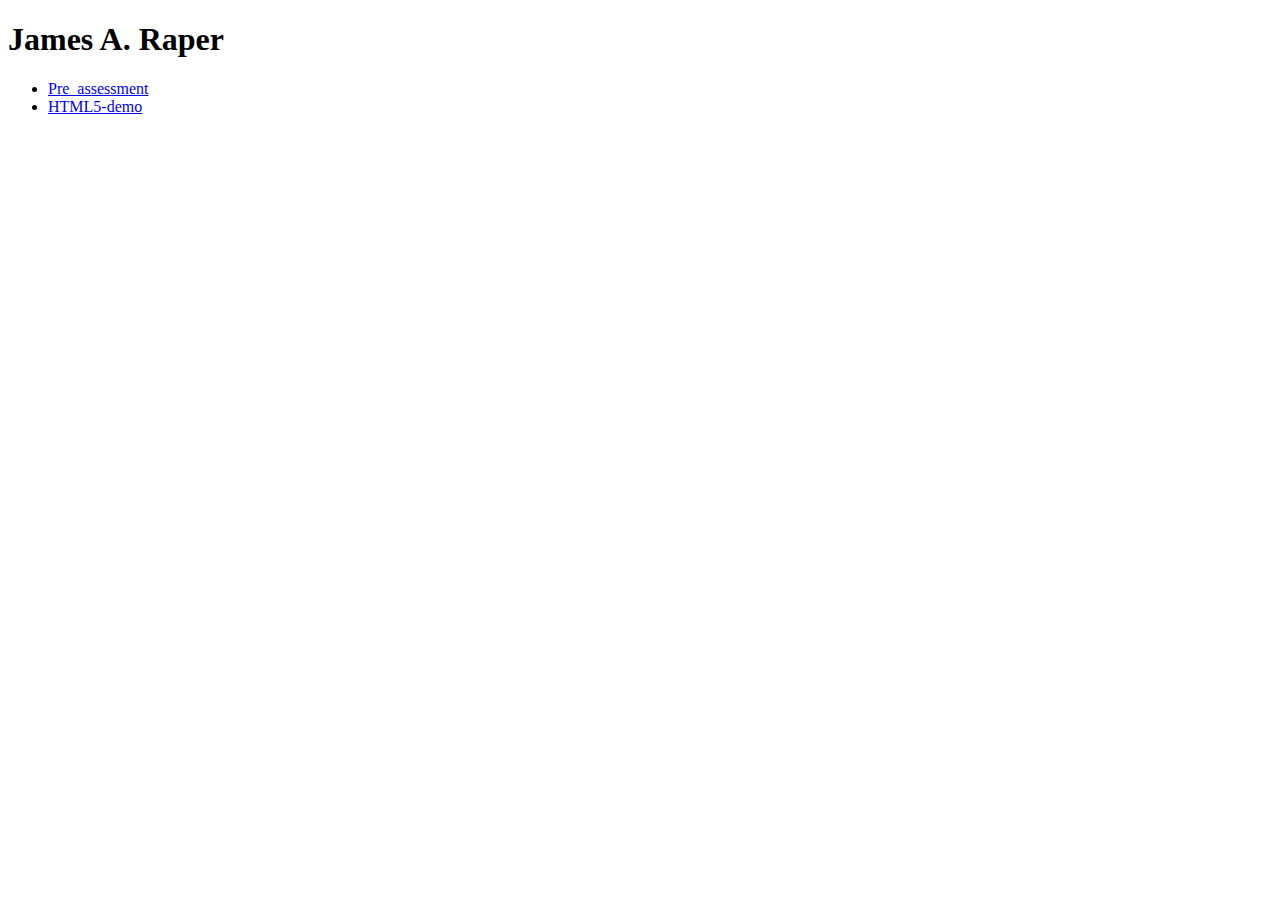
==== index.html @ 941cef69 "CommitThClass01262023" ====
<!DOCTYPE html>
<html lang="en">
<head>
    <meta charset="UTF-8">
    <meta http-equiv="X-UA-Compatible" content="IE=edge">
    <meta name="viewport" content="width=<device-width>, initial-scale=1.0">
    <title>James A. Raper</title>
</head>
<body>
    <h1>James A. Raper</h1>
    <nav>
        <ul>
            <li><a href="pre-assessment/index.html">Pre_assessment</a></li>
            <li><a href="html5-demo/index.html">HTML5-demo</a></li>
        </ul>
    </nav>
</body>
</html>
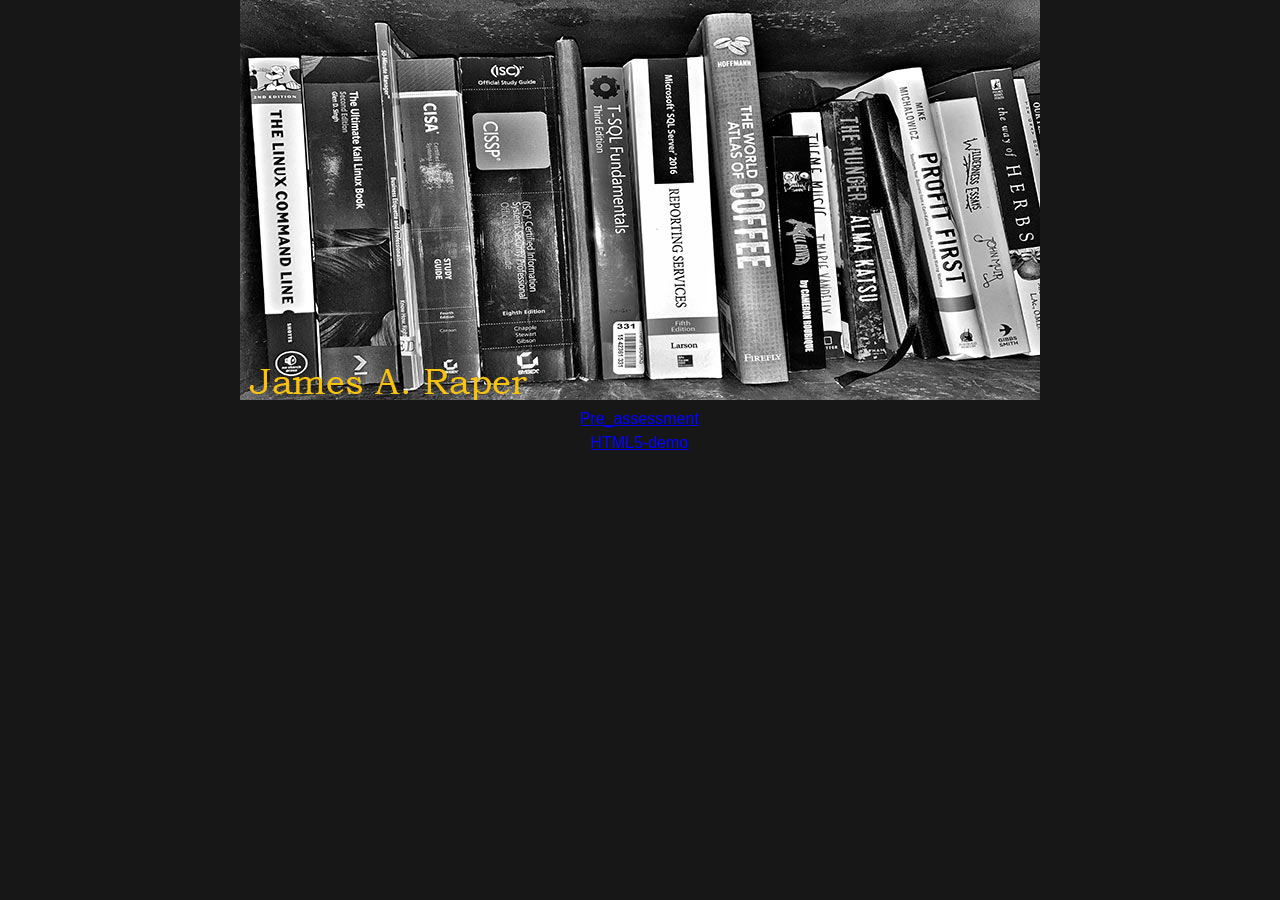
==== commit 7c04c60d: "Front Page" ====
--- a/index.html
+++ b/index.html
@@ -1,18 +1,27 @@
 <!DOCTYPE html>
 <html lang="en">
 <head>
+    <link rel ="stylesheet" href="assets/css/style.css"> 
     <meta charset="UTF-8">
     <meta http-equiv="X-UA-Compatible" content="IE=edge">
     <meta name="viewport" content="width=<device-width>, initial-scale=1.0">
     <title>James A. Raper</title>
 </head>
 <body>
-    <h1>James A. Raper</h1>
+<main>
+    
+        <img src="assets/img/book.jpg"
+        
+    
+
+    
     <nav>
         <ul>
             <li><a href="pre-assessment/index.html">Pre_assessment</a></li>
             <li><a href="html5-demo/index.html">HTML5-demo</a></li>
         </ul>
     </nav>
+
+</main>
 </body>
 </html>--- a/assets/css/style.css
+++ b/assets/css/style.css
@@ -0,0 +1,103 @@
+* {
+	margin: 0px;
+	padding: 0px;
+}
+body {
+	text-align: center;
+	font-family: "Trebuchet MS", Arial, Helvetica, sans-serif;
+	background-image: url("assets/img/bg-tile.jpg");
+	background-color: #171717;
+	font-size: 16px;
+	line-height: 1.5em;
+}
+#container {
+	max-width: 800px;
+	margin-right: auto;
+	margin-left: auto;
+	text-align: left;
+	background-color: #FFF;
+	margin-top: 20px;
+	border: 1px solid #CCC;
+}
+#header {
+}
+.header-image {
+	background-image: url(“assets/img/book.jpg”);
+	background-position: center;
+	background-repeat: no-repeat;
+	position: relative;
+	background-size: cover;
+	}
+#header h1 a {
+}
+#nav {
+	background-color: #000;
+}
+#link:hover {
+	color: cadetblue;
+}
+#nav ul {
+	list-style-type: none;
+	margin-left: 10px;
+}
+#nav ul li {
+	display: inline;
+	height: 35px;
+	line-height: 35px;
+}
+#nav ul li a {
+	display: inline-block;
+	padding-right: 10px;
+	padding-left: 10px;
+	font-size: 18px;
+}
+#nav ul li a:link, #nav ul li a:visited {
+	text-decoration: none;
+	border-bottom-width: 4px;
+	border-bottom-style: solid;
+	border-bottom-color: #000;
+	color: #FFF;
+}
+#nav ul li a:hover {
+	border-bottom-width: 3px;
+	border-bottom-style: solid;
+	border-bottom-color: #CCC;
+}
+#content {
+	margin: 20px;
+}
+#content p {
+	margin-top: 5px;
+	margin-bottom: 15px;
+}
+#alert {
+	background-color: rgb(223, 223, 222);
+	font-style: italic;
+	font-family: 'Gill Sans', 'Gill Sans MT', Calibri, 'Trebuchet MS', sans-serif;
+	color:darkred
+}
+#h2 {
+color: coral;
+}
+#h3 {
+	color:darkorange;
+}
+#h4 {
+	color:orange;
+}
+#img {
+	float:right;
+	border-style:solid;
+	margin: 5px;
+}
+#footer {
+	background-color: #000;
+	color: #FFF;
+	height: 25px;
+}
+#footer h6 {
+	font-size: 12px;
+	line-height: 25px;
+	margin-right: 20px;
+	margin-left: 20px;
+}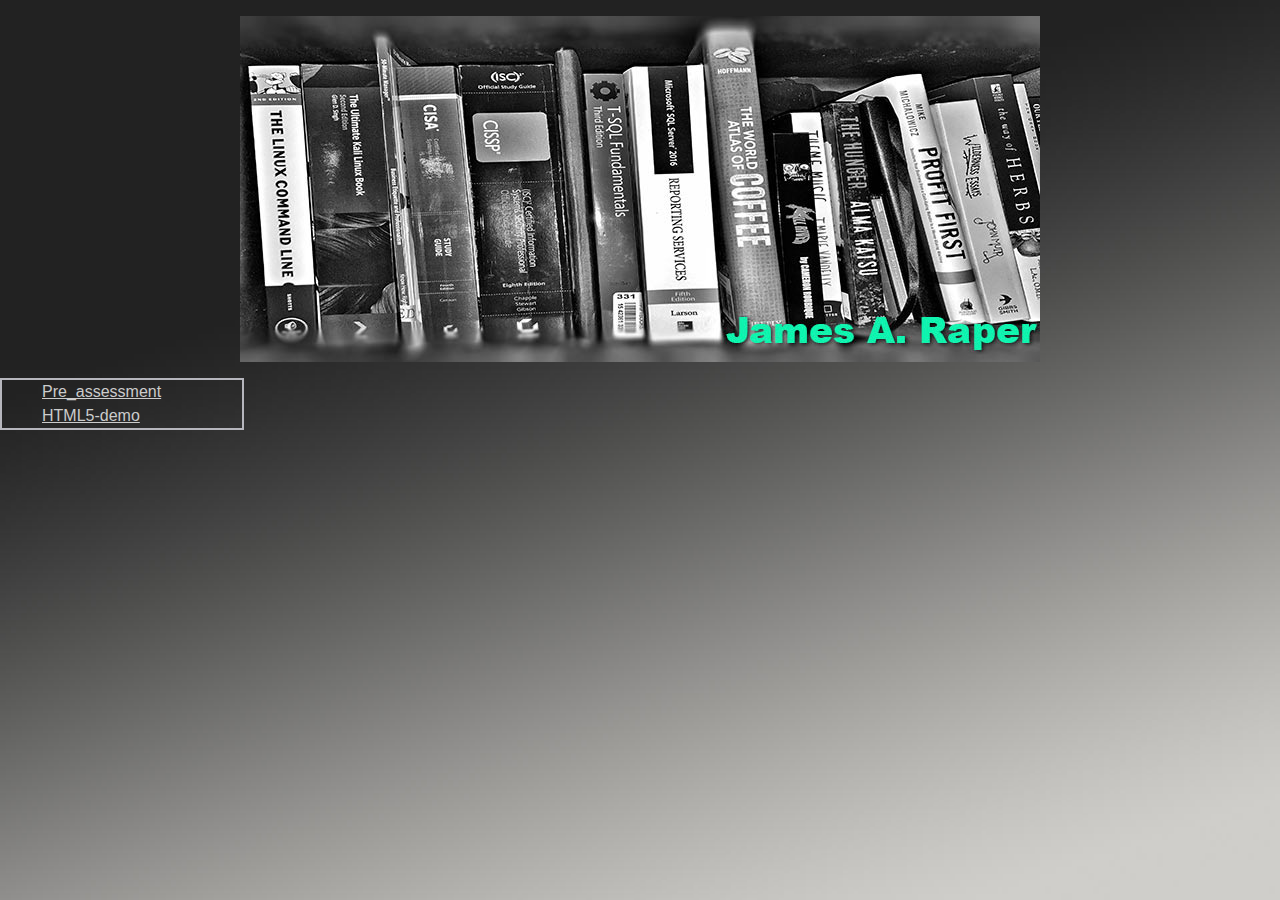
==== commit 83a3eda2: "2/1/2023- SplashPage" ====
--- a/index.html
+++ b/index.html
@@ -1,6 +1,7 @@
 <!DOCTYPE html>
 <html lang="en">
 <head>
+    <link rel ="stylesheet" href="assets/css/normalize.css">
     <link rel ="stylesheet" href="assets/css/style.css"> 
     <meta charset="UTF-8">
     <meta http-equiv="X-UA-Compatible" content="IE=edge">
@@ -8,20 +9,23 @@
     <title>James A. Raper</title>
 </head>
 <body>
+    <header class="primary"><p align="center"><img src="/assets/img/book.jpg"></p></header>
 <main>
     
-        <img src="assets/img/book.jpg"
+        
         
     
 
-    
-    <nav>
+    <section id="content"> 
+    <nav class="projects">
         <ul>
             <li><a href="pre-assessment/index.html">Pre_assessment</a></li>
             <li><a href="html5-demo/index.html">HTML5-demo</a></li>
+           
         </ul>
     </nav>
-
+    
+    </section>
 </main>
 </body>
 </html>--- a/assets/css/style.css
+++ b/assets/css/style.css
@@ -1,103 +1,293 @@
-* {
-	margin: 0px;
-	padding: 0px;
-}
-body {
-	text-align: center;
-	font-family: "Trebuchet MS", Arial, Helvetica, sans-serif;
-	background-image: url("assets/img/bg-tile.jpg");
-	background-color: #171717;
-	font-size: 16px;
-	line-height: 1.5em;
-}
-#container {
-	max-width: 800px;
-	margin-right: auto;
-	margin-left: auto;
-	text-align: left;
-	background-color: #FFF;
-	margin-top: 20px;
-	border: 1px solid #CCC;
-}
-#header {
-}
-.header-image {
-	background-image: url(“assets/img/book.jpg”);
-	background-position: center;
-	background-repeat: no-repeat;
-	position: relative;
-	background-size: cover;
-	}
-#header h1 a {
-}
-#nav {
-	background-color: #000;
-}
-#link:hover {
-	color: cadetblue;
-}
-#nav ul {
-	list-style-type: none;
-	margin-left: 10px;
-}
-#nav ul li {
-	display: inline;
-	height: 35px;
-	line-height: 35px;
-}
-#nav ul li a {
-	display: inline-block;
-	padding-right: 10px;
-	padding-left: 10px;
-	font-size: 18px;
-}
-#nav ul li a:link, #nav ul li a:visited {
-	text-decoration: none;
-	border-bottom-width: 4px;
-	border-bottom-style: solid;
-	border-bottom-color: #000;
-	color: #FFF;
-}
-#nav ul li a:hover {
-	border-bottom-width: 3px;
-	border-bottom-style: solid;
-	border-bottom-color: #CCC;
-}
-#content {
-	margin: 20px;
-}
-#content p {
-	margin-top: 5px;
-	margin-bottom: 15px;
-}
-#alert {
-	background-color: rgb(223, 223, 222);
-	font-style: italic;
-	font-family: 'Gill Sans', 'Gill Sans MT', Calibri, 'Trebuchet MS', sans-serif;
-	color:darkred
-}
-#h2 {
-color: coral;
-}
-#h3 {
-	color:darkorange;
-}
-#h4 {
-	color:orange;
-}
-#img {
-	float:right;
-	border-style:solid;
-	margin: 5px;
-}
-#footer {
-	background-color: #000;
-	color: #FFF;
-	height: 25px;
-}
-#footer h6 {
-	font-size: 12px;
-	line-height: 25px;
-	margin-right: 20px;
-	margin-left: 20px;
-}+/*! HTML5 Boilerplate v8.0.0 | MIT License | https://html5boilerplate.com/ */
+
+/* main.css 3.0.0 | MIT License | https://github.com/h5bp/main.css#readme */
+/*
+ * What follows is the result of much research on cross-browser styling.
+ * Credit left inline and big thanks to Nicolas Gallagher, Jonathan Neal,
+ * Kroc Camen, and the H5BP dev community and team.
+ */
+
+/* ==========================================================================
+   Base styles: opinionated defaults
+   ========================================================================== */
+
+html {
+  color: #222;
+  font-size: 1em;
+  line-height: 1.4;
+}
+
+/*
+ * Remove text-shadow in selection highlight:
+ * https://twitter.com/miketaylr/status/12228805301
+ *
+ * Customize the background color to match your design.
+ */
+
+::-moz-selection {
+  background: #b3d4fc;
+  text-shadow: none;
+}
+
+::selection {
+  background: #b3d4fc;
+  text-shadow: none;
+}
+
+/*
+ * A better looking default horizontal rule
+ */
+
+hr {
+  display: block;
+  height: 1px;
+  border: 0;
+  border-top: 1px solid #ccc;
+  margin: 1em 0;
+  padding: 0;
+}
+
+/*
+ * Remove the gap between audio, canvas, iframes,
+ * images, videos and the bottom of their containers:
+ * https://github.com/h5bp/html5-boilerplate/issues/440
+ */
+
+audio,
+canvas,
+iframe,
+img,
+svg,
+video {
+  vertical-align: middle;
+}
+
+/*
+ * Remove default fieldset styles.
+ */
+
+fieldset {
+  border: 0;
+  margin: 0;
+  padding: 0;
+}
+
+/*
+ * Allow only vertical resizing of textareas.
+ */
+
+textarea {
+  resize: vertical;
+}
+
+/* ==========================================================================
+   Author's custom styles
+   ========================================================================== */
+  
+  
+   body {
+    text-align: left;
+    font-family:'Gill Sans', 'Gill Sans MT', Calibri, 'Trebuchet MS', sans-serif;
+    background-image: url("/assets/img/githubfront.jpg");
+    background-repeat: no-repeat;
+    background-attachment: fixed; 
+    background-size: 100% 100%;
+    font-size: 16px;
+    line-height: 1.5em;
+  }
+  #container {
+    max-width: 800px;
+    margin-right: auto;
+    margin-left: auto;
+    text-align: left;
+    background-color: #FFF;
+    margin-top: 20px;
+    border: 1px solid #CCC;
+  }
+  .header-image {
+    background-image: url(“assets/img/book.jpg”);
+    background-position: center;
+    background-repeat: no-repeat;
+    position: relative;
+    background-size: cover;
+    }
+    ul {
+      border: 2px solid rgb(182, 182, 189);
+      width: 200px;
+      height: auto;
+      list-style-type: none;
+   }
+    a:link {
+      color: #CCC;
+    }
+
+    a:visited {
+      color: aqua;
+    }
+    a:hover {
+      color:coral
+    }
+    a:active {
+      color:darkorange;
+    }
+/* ==========================================================================
+   Helper classes
+   ========================================================================== */
+
+/*
+ * Hide visually and from screen readers
+ */
+
+.hidden,
+[hidden] {
+  display: none !important;
+}
+
+/*
+ * Hide only visually, but have it available for screen readers:
+ * https://snook.ca/archives/html_and_css/hiding-content-for-accessibility
+ *
+ * 1. For long content, line feeds are not interpreted as spaces and small width
+ *    causes content to wrap 1 word per line:
+ *    https://medium.com/@jessebeach/beware-smushed-off-screen-accessible-text-5952a4c2cbfe
+ */
+
+.visually-hidden {
+  border: 0;
+  clip: rect(0, 0, 0, 0);
+  height: 1px;
+  margin: -1px;
+  overflow: hidden;
+  padding: 0;
+  position: absolute;
+  white-space: nowrap;
+  width: 1px;
+  /* 1 */
+}
+
+/*
+ * Extends the .visually-hidden class to allow the element
+ * to be focusable when navigated to via the keyboard:
+ * https://www.drupal.org/node/897638
+ */
+
+.visually-hidden.focusable:active,
+.visually-hidden.focusable:focus {
+  clip: auto;
+  height: auto;
+  margin: 0;
+  overflow: visible;
+  position: static;
+  white-space: inherit;
+  width: auto;
+}
+
+/*
+ * Hide visually and from screen readers, but maintain layout
+ */
+
+.invisible {
+  visibility: hidden;
+}
+
+/*
+ * Clearfix: contain floats
+ *
+ * The use of `table` rather than `block` is only necessary if using
+ * `::before` to contain the top-margins of child elements.
+ */
+
+.clearfix::before,
+.clearfix::after {
+  content: "";
+  display: table;
+}
+
+.clearfix::after {
+  clear: both;
+}
+
+/* ==========================================================================
+   EXAMPLE Media Queries for Responsive Design.
+   These examples override the primary ('mobile first') styles.
+   Modify as content requires.
+   ========================================================================== */
+
+@media only screen and (min-width: 35em) {
+  /* Style adjustments for viewports that meet the condition */
+}
+
+@media print,
+  (-webkit-min-device-pixel-ratio: 1.25),
+  (min-resolution: 1.25dppx),
+  (min-resolution: 120dpi) {
+  /* Style adjustments for high resolution devices */
+}
+
+/* ==========================================================================
+   Print styles.
+   Inlined to avoid the additional HTTP request:
+   https://www.phpied.com/delay-loading-your-print-css/
+   ========================================================================== */
+
+@media print {
+  *,
+  *::before,
+  *::after {
+    background: #fff !important;
+    color: #000 !important;
+    /* Black prints faster */
+    box-shadow: none !important;
+    text-shadow: none !important;
+  }
+
+  a,
+  a:visited {
+    text-decoration: underline;
+  }
+
+  a[href]::after {
+    content: " (" attr(href) ")";
+  }
+
+  abbr[title]::after {
+    content: " (" attr(title) ")";
+  }
+
+  /*
+   * Don't show links that are fragment identifiers,
+   * or use the `javascript:` pseudo protocol
+   */
+  a[href^="#"]::after,
+  a[href^="javascript:"]::after {
+    content: "";
+  }
+
+  pre {
+    white-space: pre-wrap !important;
+  }
+
+  pre,
+  blockquote {
+    border: 1px solid #999;
+    page-break-inside: avoid;
+  }
+
+  tr,
+  img {
+    page-break-inside: avoid;
+  }
+
+  p,
+  h2,
+  h3 {
+    orphans: 3;
+    widows: 3;
+  }
+
+  h2,
+  h3 {
+    page-break-after: avoid;
+  }
+}
+
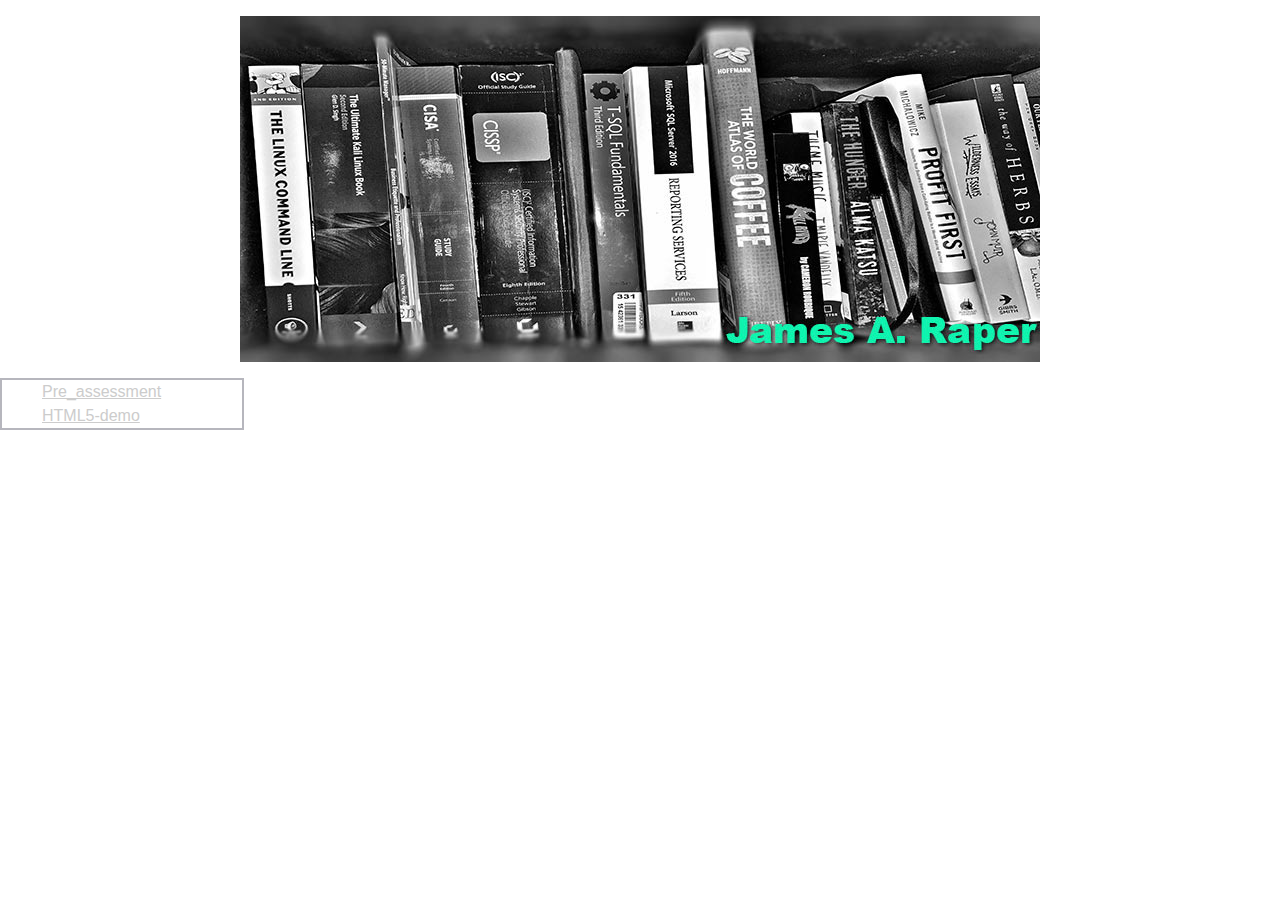
==== commit a2b98537: "2/1/2023- SplashPage x2" ====
--- a/index.html
+++ b/index.html
@@ -9,7 +9,7 @@
     <title>James A. Raper</title>
 </head>
 <body>
-    <header class="primary"><p align="center"><img src="/assets/img/book.jpg"></p></header>
+    <header class="primary"><p align="center"><img src="assets/img/book.jpg"></p></header>
 <main>
     
         
--- a/assets/css/style.css
+++ b/assets/css/style.css
@@ -88,7 +88,7 @@
    body {
     text-align: left;
     font-family:'Gill Sans', 'Gill Sans MT', Calibri, 'Trebuchet MS', sans-serif;
-    background-image: url("/assets/img/githubfront.jpg");
+    background-image: url("assets/img/githubfront.jpg");
     background-repeat: no-repeat;
     background-attachment: fixed; 
     background-size: 100% 100%;
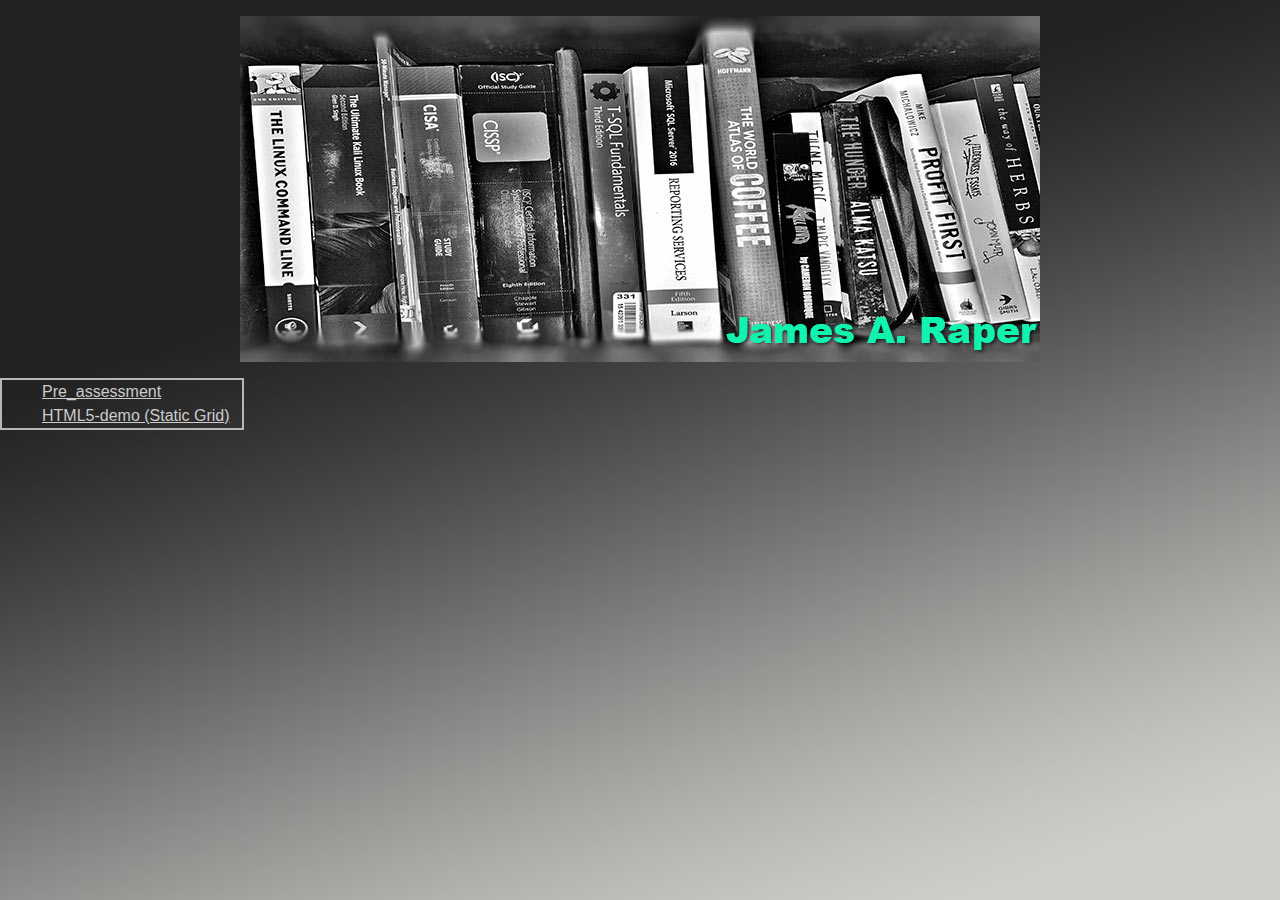
==== commit 24583a95: "Class Static Grid 02/09/2023" ====
--- a/index.html
+++ b/index.html
@@ -20,7 +20,7 @@
     <nav class="projects">
         <ul>
             <li><a href="pre-assessment/index.html">Pre_assessment</a></li>
-            <li><a href="html5-demo/index.html">HTML5-demo</a></li>
+            <li><a href="html5-demo/index.html">HTML5-demo (Static Grid)</a></li>
            
         </ul>
     </nav>
--- a/assets/css/style.css
+++ b/assets/css/style.css
@@ -88,7 +88,7 @@
    body {
     text-align: left;
     font-family:'Gill Sans', 'Gill Sans MT', Calibri, 'Trebuchet MS', sans-serif;
-    background-image: url("assets/img/githubfront.jpg");
+    background-image: url("../img/githubfront.jpg");
     background-repeat: no-repeat;
     background-attachment: fixed; 
     background-size: 100% 100%;
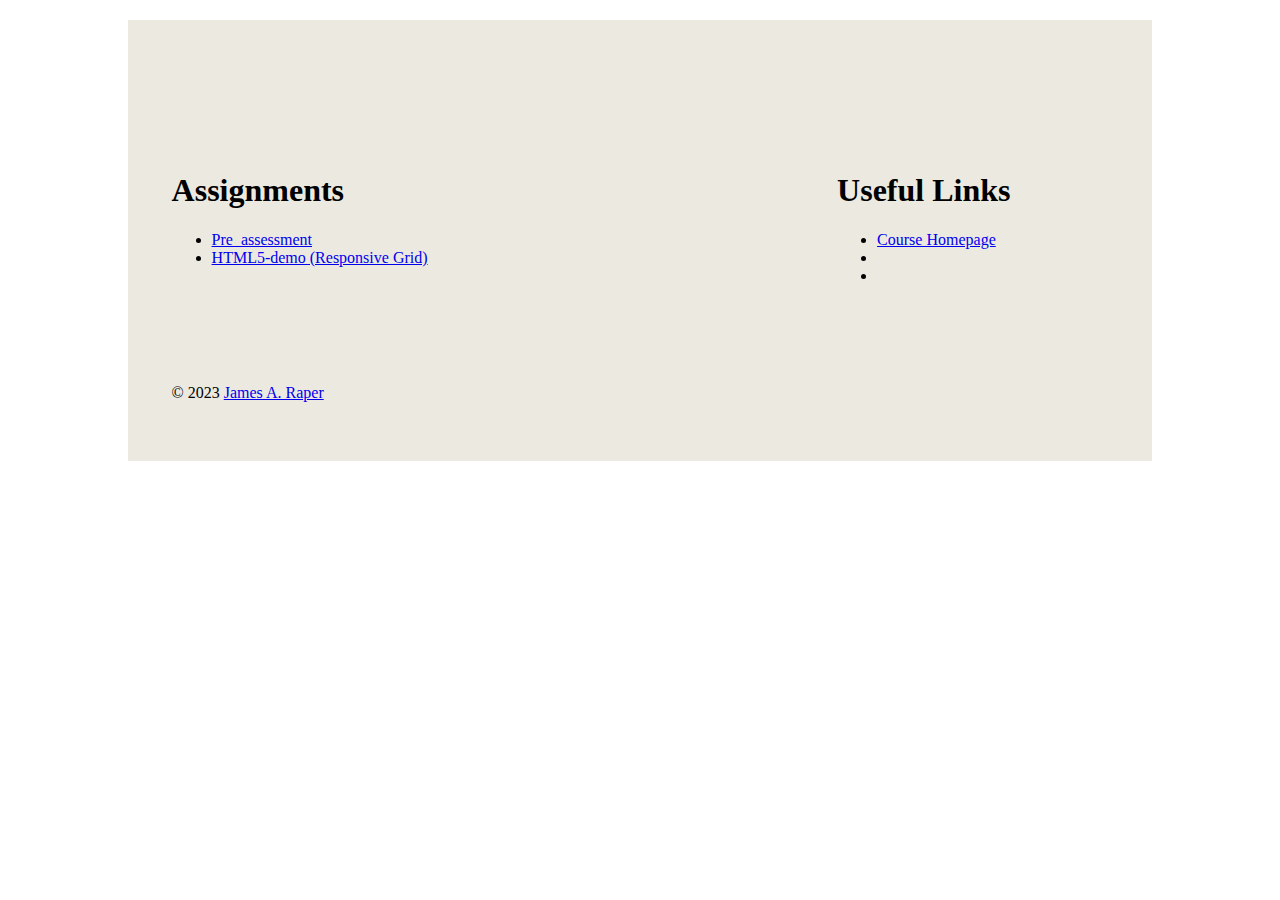
==== commit a49378f1: "Page update and Responsive grid" ====
--- a/index.html
+++ b/index.html
@@ -1,31 +1,63 @@
 <!DOCTYPE html>
 <html lang="en">
 <head>
-    <link rel ="stylesheet" href="assets/css/normalize.css">
-    <link rel ="stylesheet" href="assets/css/style.css"> 
-    <meta charset="UTF-8">
-    <meta http-equiv="X-UA-Compatible" content="IE=edge">
-    <meta name="viewport" content="width=<device-width>, initial-scale=1.0">
-    <title>James A. Raper</title>
+<meta charset="utf-8" />
+<title>James A. Raper</title>
+<link rel="stylesheet" href="assets/css/normalize.css">
+<link rel="stylesheet" href="assets/css/style.css">
+<meta name="author" content="James A. Raper" />
+<link rel="shortcut icon" href="/favicon.ico" />
 </head>
 <body>
-    <header class="primary"><p align="center"><img src="assets/img/book.jpg"></p></header>
-<main>
-    
-        
-        
-    
-
-    <section id="content"> 
-    <nav class="projects">
+<main class="cf">
+  <header class="primary">
+   <h1><!-- <img src="assets/img/book.jpg">--></h1>
+    <h2></h2>
+   <!-- <nav class="primary">
+      <ul>
+        <li><a href="#"></a></li>
+        <li><a href="#"></a></li>
+        <li><a href="#"></a></li>
+      </ul>
+    </nav> -->
+</header>
+  <section id="content">
+    <section id="blog">
+      <article class="post">
+        <header>
+       
+        <h1>Assignments</h1>
+        </header>
+       <nav class="projects">
         <ul>
             <li><a href="pre-assessment/index.html">Pre_assessment</a></li>
-            <li><a href="html5-demo/index.html">HTML5-demo (Static Grid)</a></li>
+            <li><a href="html5-demo/index.html">HTML5-demo (Responsive Grid)</a></li>
            
         </ul>
     </nav>
-    
-    </section>
+        <footer class="post-meta"> </footer>
+    </article>
+</section>
+    <!--#primary -->
+    <aside>
+      <article class="widget">
+        <h1> Useful Links</h1>
+        <nav class="primary">
+            <ul>
+              <li><a href="https://thomaswallace.net/course/mobile-web/spring-2023/">Course Homepage</a></li>
+              <li><a href="#"></a></li>
+              <li><a href="#"></a></li>
+            </ul>
+          </nav>
+      
+    </aside>
+    <!--#secondary --> 
+  </section>
+  <!--#content -->
+  <footer class="primary">
+    <p>&copy; 2023 <a href="#">James A. Raper</a></p>
+  </footer>
 </main>
+<!--.container -->
 </body>
 </html>--- a/assets/css/style.css
+++ b/assets/css/style.css
@@ -1,293 +1,125 @@
-/*! HTML5 Boilerplate v8.0.0 | MIT License | https://html5boilerplate.com/ */
-
-/* main.css 3.0.0 | MIT License | https://github.com/h5bp/main.css#readme */
-/*
- * What follows is the result of much research on cross-browser styling.
- * Credit left inline and big thanks to Nicolas Gallagher, Jonathan Neal,
- * Kroc Camen, and the H5BP dev community and team.
- */
-
-/* ==========================================================================
-   Base styles: opinionated defaults
-   ========================================================================== */
-
+/* apply a natural box layout model to all elements, but allowing components to change */
 html {
-  color: #222;
-  font-size: 1em;
-  line-height: 1.4;
+  box-sizing: border-box;
+}
+*,
+*:before,
+*:after {
+  box-sizing: inherit;
 }
 
-/*
- * Remove text-shadow in selection highlight:
- * https://twitter.com/miketaylr/status/12228805301
- *
- * Customize the background color to match your design.
- */
+/*Nicolas Gallagher http://nicolasgallagher.com/micro-clearfix-hack/ */
+/* Start of "Micro clearfix" */
 
-::-moz-selection {
-  background: #b3d4fc;
-  text-shadow: none;
+.cf {
+  zoom: 1;
 }
-
-::selection {
-  background: #b3d4fc;
-  text-shadow: none;
-}
-
-/*
- * A better looking default horizontal rule
- */
-
-hr {
-  display: block;
-  height: 1px;
-  border: 0;
-  border-top: 1px solid #ccc;
-  margin: 1em 0;
-  padding: 0;
-}
-
-/*
- * Remove the gap between audio, canvas, iframes,
- * images, videos and the bottom of their containers:
- * https://github.com/h5bp/html5-boilerplate/issues/440
- */
-
-audio,
-canvas,
-iframe,
-img,
-svg,
-video {
-  vertical-align: middle;
-}
-
-/*
- * Remove default fieldset styles.
- */
-
-fieldset {
-  border: 0;
-  margin: 0;
-  padding: 0;
-}
-
-/*
- * Allow only vertical resizing of textareas.
- */
-
-textarea {
-  resize: vertical;
-}
-
-/* ==========================================================================
-   Author's custom styles
-   ========================================================================== */
-  
-  
-   body {
-    text-align: left;
-    font-family:'Gill Sans', 'Gill Sans MT', Calibri, 'Trebuchet MS', sans-serif;
-    background-image: url("../img/githubfront.jpg");
-    background-repeat: no-repeat;
-    background-attachment: fixed; 
-    background-size: 100% 100%;
-    font-size: 16px;
-    line-height: 1.5em;
-  }
-  #container {
-    max-width: 800px;
-    margin-right: auto;
-    margin-left: auto;
-    text-align: left;
-    background-color: #FFF;
-    margin-top: 20px;
-    border: 1px solid #CCC;
-  }
-  .header-image {
-    background-image: url(“assets/img/book.jpg”);
-    background-position: center;
-    background-repeat: no-repeat;
-    position: relative;
-    background-size: cover;
-    }
-    ul {
-      border: 2px solid rgb(182, 182, 189);
-      width: 200px;
-      height: auto;
-      list-style-type: none;
-   }
-    a:link {
-      color: #CCC;
-    }
-
-    a:visited {
-      color: aqua;
-    }
-    a:hover {
-      color:coral
-    }
-    a:active {
-      color:darkorange;
-    }
-/* ==========================================================================
-   Helper classes
-   ========================================================================== */
-
-/*
- * Hide visually and from screen readers
- */
-
-.hidden,
-[hidden] {
-  display: none !important;
-}
-
-/*
- * Hide only visually, but have it available for screen readers:
- * https://snook.ca/archives/html_and_css/hiding-content-for-accessibility
- *
- * 1. For long content, line feeds are not interpreted as spaces and small width
- *    causes content to wrap 1 word per line:
- *    https://medium.com/@jessebeach/beware-smushed-off-screen-accessible-text-5952a4c2cbfe
- */
-
-.visually-hidden {
-  border: 0;
-  clip: rect(0, 0, 0, 0);
-  height: 1px;
-  margin: -1px;
-  overflow: hidden;
-  padding: 0;
-  position: absolute;
-  white-space: nowrap;
-  width: 1px;
-  /* 1 */
-}
-
-/*
- * Extends the .visually-hidden class to allow the element
- * to be focusable when navigated to via the keyboard:
- * https://www.drupal.org/node/897638
- */
-
-.visually-hidden.focusable:active,
-.visually-hidden.focusable:focus {
-  clip: auto;
-  height: auto;
-  margin: 0;
-  overflow: visible;
-  position: static;
-  white-space: inherit;
-  width: auto;
-}
-
-/*
- * Hide visually and from screen readers, but maintain layout
- */
-
-.invisible {
-  visibility: hidden;
-}
-
-/*
- * Clearfix: contain floats
- *
- * The use of `table` rather than `block` is only necessary if using
- * `::before` to contain the top-margins of child elements.
- */
-
-.clearfix::before,
-.clearfix::after {
+.cf:before,
+.cf:after {
   content: "";
   display: table;
 }
-
-.clearfix::after {
+.cf:after {
   clear: both;
 }
 
-/* ==========================================================================
-   EXAMPLE Media Queries for Responsive Design.
-   These examples override the primary ('mobile first') styles.
-   Modify as content requires.
-   ========================================================================== */
+/* End of "Micro clearfix" */
 
-@media only screen and (min-width: 35em) {
-  /* Style adjustments for viewports that meet the condition */
+
+/*static grid*/
+
+/* main {
+  
+  width: 960px;
+  margin: 20px auto;
+  border:1px solid #000;
+  background-color:rgba(0, 0, 0, 0.4) ;
+  background-image: url("../img/grid.png");
+}
+header.primary, footer.primary {
+
+  width: 916px;
+  margin: 20px;
+  background-color: rgba(0, 0, 0, 0.4);
+  float:left;
+}
+#blog {
+
+  width: 604px;
+  background-color: rgba(0, 0, 0, 0.4);
+  float:left;
+  margin-left:20px;
+  padding: 20px;
 }
 
-@media print,
-  (-webkit-min-device-pixel-ratio: 1.25),
-  (min-resolution: 1.25dppx),
-  (min-resolution: 120dpi) {
-  /* Style adjustments for high resolution devices */
+aside {
+
+  width: 292px;
+  float:left;
+  background-color: rgba(0, 0, 0, 0.4);
+  margin-left:20px;
+  padding:20px;
+}
+*/
+
+/*responsive changes - target/context=result*/
+main {
+  
+  width: 80vw;
+  margin: 20px auto;
+  background-color: #ECE9E1;
+
+ /* border:1px solid #000;*/
+  /*background-image: url("../img/grid.png");*/
+}
+header.primary, footer.primary {
+
+  width: 95.41%;
+  margin: 2.083%;
+  background-color: #ECE9E1;;
+  float:left;
+  padding:2.173%;
+}
+#blog {
+
+  width: 62.91%;
+  background-color: #ECE9E1;;
+  float:left;
+  margin-left:2.083%;
+  padding:2.173%;
 }
 
-/* ==========================================================================
-   Print styles.
-   Inlined to avoid the additional HTTP request:
-   https://www.phpied.com/delay-loading-your-print-css/
-   ========================================================================== */
+aside {
 
-@media print {
-  *,
-  *::before,
-  *::after {
-    background: #fff !important;
-    color: #000 !important;
-    /* Black prints faster */
-    box-shadow: none !important;
-    text-shadow: none !important;
+  width: 30.41%;
+  float:left;
+  background-color: #ECE9E1;;
+  margin-left:2.083%;
+  padding:2.173%;
+}
+
+
+
+@media screen and (max-width:800px){
+.row{
+grid-template-column:1fr;
+background-color: #ECE9E1;
   }
+}
+/*RANGED
+@media screen and (max-width:600px) and (min-width:601){
+.row{
+grid-template-column:repeat(2,1fr);
+  }
+}*/
 
-  a,
-  a:visited {
-    text-decoration: underline;
-  }
-
-  a[href]::after {
-    content: " (" attr(href) ")";
-  }
-
-  abbr[title]::after {
-    content: " (" attr(title) ")";
-  }
-
-  /*
-   * Don't show links that are fragment identifiers,
-   * or use the `javascript:` pseudo protocol
-   */
-  a[href^="#"]::after,
-  a[href^="javascript:"]::after {
-    content: "";
-  }
-
-  pre {
-    white-space: pre-wrap !important;
-  }
-
-  pre,
-  blockquote {
-    border: 1px solid #999;
-    page-break-inside: avoid;
-  }
-
-  tr,
-  img {
-    page-break-inside: avoid;
-  }
-
-  p,
-  h2,
-  h3 {
-    orphans: 3;
-    widows: 3;
-  }
-
-  h2,
-  h3 {
-    page-break-after: avoid;
+@media screen and (min-width:601px){
+.row{
+grid-template-column:repeat(4,1fr);
+background-color: #3d3d3d;
   }
 }
 
+
+
+
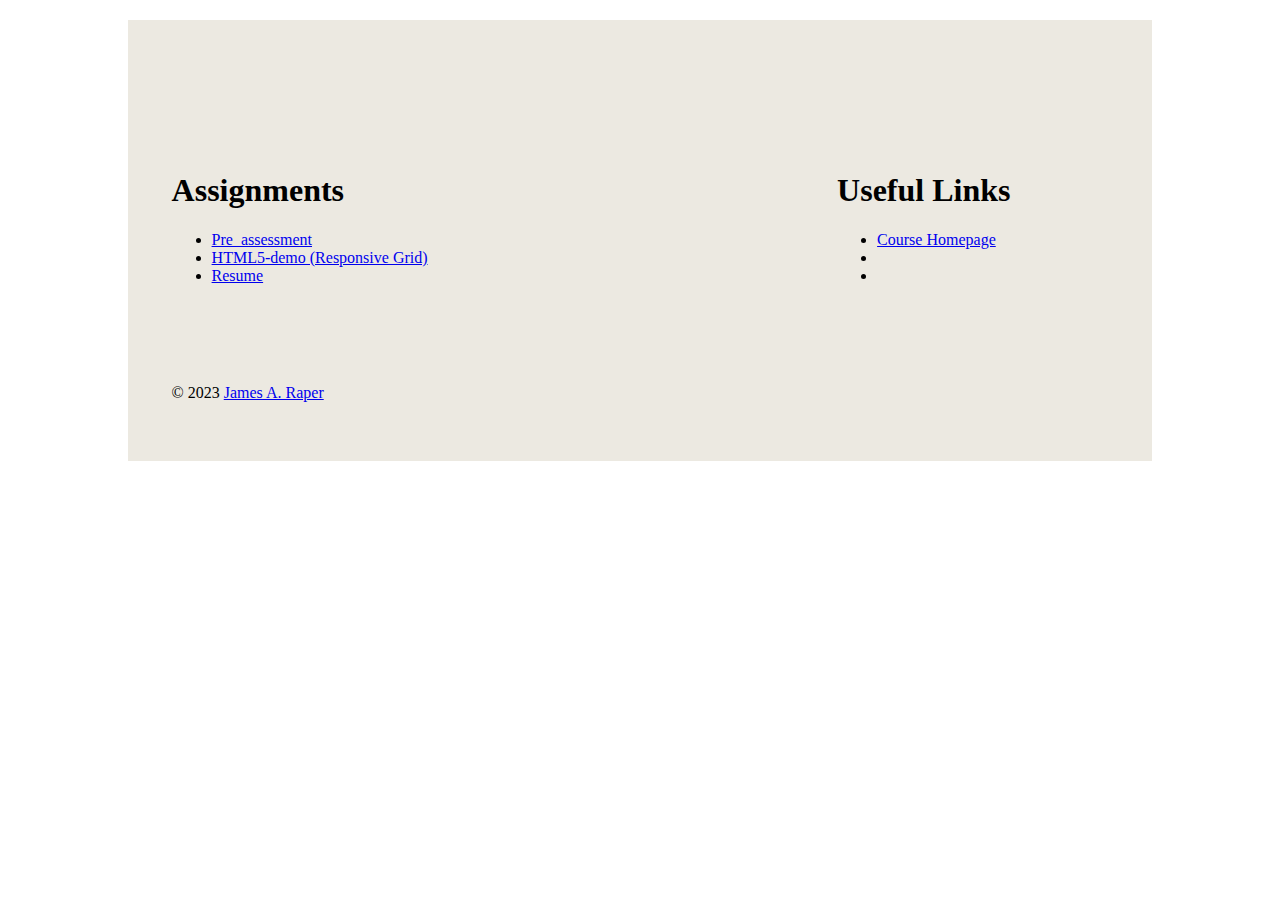
==== commit f559fa0c: "Resume push" ====
--- a/index.html
+++ b/index.html
@@ -32,6 +32,7 @@
         <ul>
             <li><a href="pre-assessment/index.html">Pre_assessment</a></li>
             <li><a href="html5-demo/index.html">HTML5-demo (Responsive Grid)</a></li>
+            <li><a href="resume/index.html">Resume</a></li>
            
         </ul>
     </nav>
--- a/assets/css/style.css
+++ b/assets/css/style.css
@@ -102,7 +102,7 @@
 
 @media screen and (max-width:800px){
 .row{
-grid-template-column:1fr;
+grid-template-columns:1fr;
 background-color: #ECE9E1;
   }
 }
@@ -115,11 +115,15 @@
 
 @media screen and (min-width:601px){
 .row{
-grid-template-column:repeat(4,1fr);
+grid-template-columns:repeat(4,1fr);
 background-color: #3d3d3d;
   }
 }
 
+.row{
+  display:grid;
+  grid-template-columns: 1fr;
+  grid-gap: 20px;
+}
 
 
-
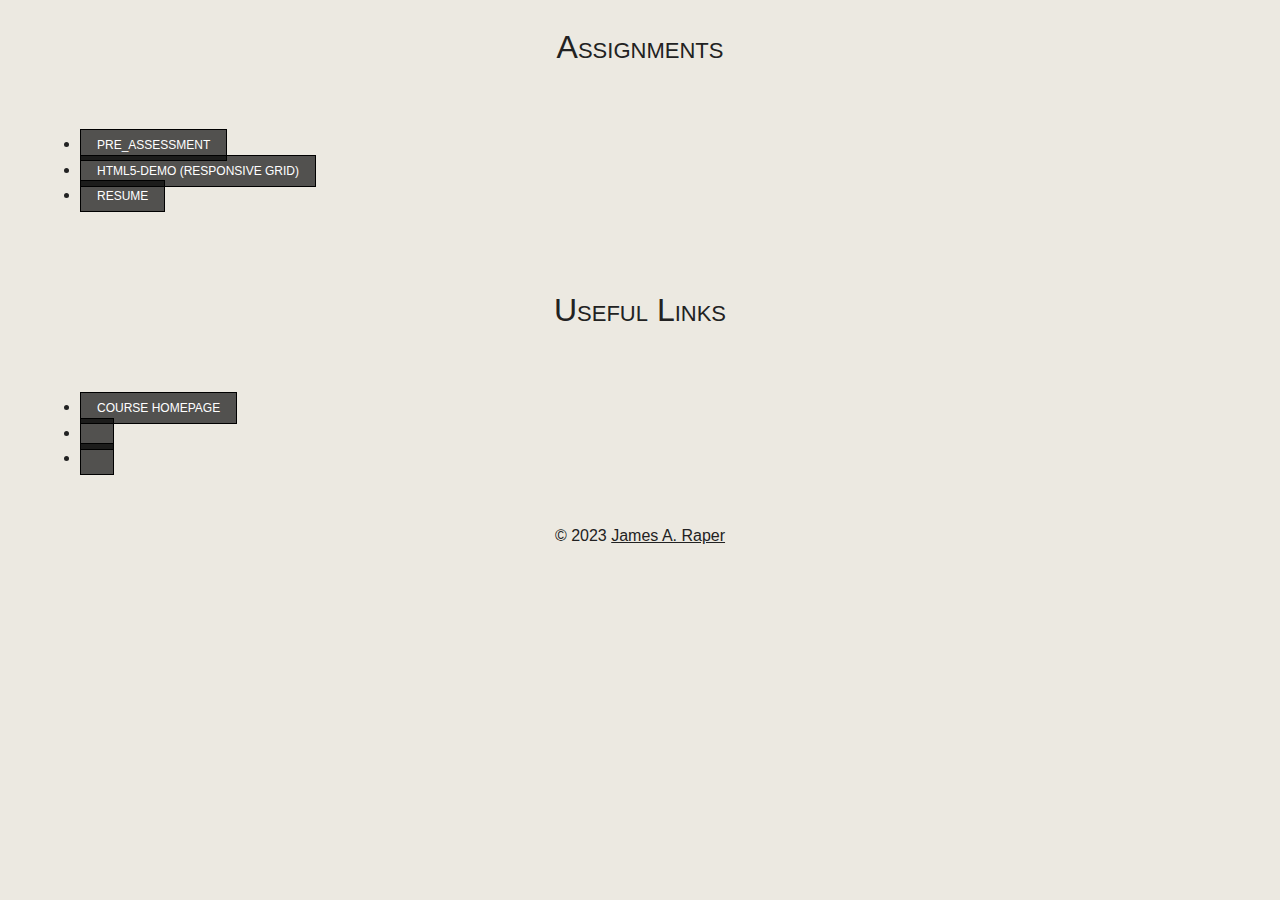
==== commit f7661d1d: "Tablet view 3/6/23" ====
--- a/index.html
+++ b/index.html
@@ -11,31 +11,25 @@
 <body>
 <main class="cf">
   <header class="primary">
-   <h1><!-- <img src="assets/img/book.jpg">--></h1>
+    <h1>Assignments</h1>
     <h2></h2>
-   <!-- <nav class="primary">
+    <nav class="primary">
       <ul>
-        <li><a href="#"></a></li>
-        <li><a href="#"></a></li>
-        <li><a href="#"></a></li>
+          <li><a href="pre-assessment/index.html">Pre_assessment</a></li>
+          <li><a href="html5-demo/index.html">HTML5-demo (Responsive Grid)</a></li>
+          <li><a href="resume/index.html">Resume</a></li>
+         
       </ul>
-    </nav> -->
+  </nav>
 </header>
   <section id="content">
     <section id="blog">
       <article class="post">
         <header>
        
-        <h1>Assignments</h1>
+        
         </header>
-       <nav class="projects">
-        <ul>
-            <li><a href="pre-assessment/index.html">Pre_assessment</a></li>
-            <li><a href="html5-demo/index.html">HTML5-demo (Responsive Grid)</a></li>
-            <li><a href="resume/index.html">Resume</a></li>
-           
-        </ul>
-    </nav>
+       
         <footer class="post-meta"> </footer>
     </article>
 </section>
--- a/assets/css/style.css
+++ b/assets/css/style.css
@@ -1,129 +1,424 @@
-/* apply a natural box layout model to all elements, but allowing components to change */
-html {
-  box-sizing: border-box;
-}
-*,
-*:before,
-*:after {
-  box-sizing: inherit;
-}
+/*! HTML5 Boilerplate v8.0.0 | MIT License | https://html5boilerplate.com/ */
 
-/*Nicolas Gallagher http://nicolasgallagher.com/micro-clearfix-hack/ */
-/* Start of "Micro clearfix" */
+/* main.css 3.0.0 | MIT License | https://github.com/h5bp/main.css#readme */
+/*
+ * What follows is the result of much research on cross-browser styling.
+ * Credit left inline and big thanks to Nicolas Gallagher, Jonathan Neal,
+ * Kroc Camen, and the H5BP dev community and team.
+ */
 
-.cf {
-  zoom: 1;
-}
-.cf:before,
-.cf:after {
-  content: "";
-  display: table;
-}
-.cf:after {
-  clear: both;
-}
+/* ==========================================================================
+   Base styles: opinionated defaults
+   ========================================================================== */
 
-/* End of "Micro clearfix" */
-
-
-/*static grid*/
-
-/* main {
-  
-  width: 960px;
-  margin: 20px auto;
-  border:1px solid #000;
-  background-color:rgba(0, 0, 0, 0.4) ;
-  background-image: url("../img/grid.png");
-}
-header.primary, footer.primary {
-
-  width: 916px;
-  margin: 20px;
-  background-color: rgba(0, 0, 0, 0.4);
-  float:left;
-}
-#blog {
-
-  width: 604px;
-  background-color: rgba(0, 0, 0, 0.4);
-  float:left;
-  margin-left:20px;
-  padding: 20px;
-}
-
-aside {
-
-  width: 292px;
-  float:left;
-  background-color: rgba(0, 0, 0, 0.4);
-  margin-left:20px;
-  padding:20px;
-}
-*/
-
-/*responsive changes - target/context=result*/
-main {
-  
-  width: 80vw;
-  margin: 20px auto;
-  background-color: #ECE9E1;
-
- /* border:1px solid #000;*/
-  /*background-image: url("../img/grid.png");*/
-}
-header.primary, footer.primary {
-
-  width: 95.41%;
-  margin: 2.083%;
-  background-color: #ECE9E1;;
-  float:left;
-  padding:2.173%;
-}
-#blog {
-
-  width: 62.91%;
-  background-color: #ECE9E1;;
-  float:left;
-  margin-left:2.083%;
-  padding:2.173%;
-}
-
-aside {
-
-  width: 30.41%;
-  float:left;
-  background-color: #ECE9E1;;
-  margin-left:2.083%;
-  padding:2.173%;
-}
-
-
-
-@media screen and (max-width:800px){
-.row{
-grid-template-columns:1fr;
-background-color: #ECE9E1;
-  }
-}
-/*RANGED
-@media screen and (max-width:600px) and (min-width:601){
-.row{
-grid-template-column:repeat(2,1fr);
-  }
-}*/
-
-@media screen and (min-width:601px){
-.row{
-grid-template-columns:repeat(4,1fr);
-background-color: #3d3d3d;
-  }
-}
-
-.row{
-  display:grid;
-  grid-template-columns: 1fr;
-  grid-gap: 20px;
-}
-
-
+   html {
+    color: #222;
+    font-size: 1em;
+    line-height: 1.4;
+  }
+  
+  /*
+   * Remove text-shadow in selection highlight:
+   * https://twitter.com/miketaylr/status/12228805301
+   *
+   * Customize the background color to match your design.
+   */
+  
+  ::-moz-selection {
+    background: #b3d4fc;
+    text-shadow: none;
+  }
+  
+  ::selection {
+    background: #b3d4fc;
+    text-shadow: none;
+  }
+  
+  /*
+   * A better looking default horizontal rule
+   */
+  
+  hr {
+    display: block;
+    height: 1px;
+    border: 0;
+    border-top: 1px solid #ccc;
+    margin: 1em 0;
+    padding: 0;
+  }
+  
+  /*
+   * Remove the gap between audio, canvas, iframes,
+   * images, videos and the bottom of their containers:
+   * https://github.com/h5bp/html5-boilerplate/issues/440
+   */
+  
+  audio,
+  canvas,
+  iframe,
+  img,
+  svg,
+  video {
+    vertical-align: middle;
+  }
+  
+  /*
+   * Remove default fieldset styles.
+   */
+  
+  fieldset {
+    border: 0;
+    margin: 0;
+    padding: 0;
+  }
+  
+  /*
+   * Allow only vertical resizing of textareas.
+   */
+  
+  textarea {
+    resize: vertical;
+  }
+  
+  /* ==========================================================================
+     Author's custom styles
+     ========================================================================== */
+     html {
+      box-sizing: border-box;
+    }
+    *, *:before, *:after {
+      box-sizing: inherit; 
+    }
+    
+    /* ------ Typography -------*/
+    body{font-family: 'Gill Sans', 'Gill Sans MT', Calibri, 'Trebuchet MS', sans-serif}
+    
+    /* ------ Fluid Images -------*/
+    
+    img{max-width:100%;}
+    
+    /* ------ Utility Classes  -------*/
+    .container{
+      margin:0 auto;
+      background:rgba(0,0,0,.15);
+      width:480px;
+    }
+    
+    /* ------ Helper Classes -------*/
+    .visuallyhidden {
+        border: 0;
+        clip: rect(0 0 0 0);
+        height: 1px;
+        margin: -1px;
+        overflow: hidden;
+        padding: 0;
+        position: absolute;
+        width: 1px;
+        white-space: nowrap; /* 1 */
+    }
+    
+    /* ------ Global Styles -------*/
+    body{
+      background:#ECE9E1;
+      color:3d3d3d;
+      line-height:1.6
+    } 
+    a:link, a:visited{
+      color:#222;
+    }
+    
+    nav{
+      display:grid;
+      grid-template-columns: 1fr 1fr  1fr;
+      padding:20px 20px 0px 20px;
+      border-radius: 25px;
+    }
+    nav a:link, nav a:visited{
+      border:1px solid #000;
+      padding:8px 16px;
+      text-align:center;
+      text-decoration:none;
+      color:#222222;
+      text-transform:uppercase;
+      font-size:.75em;
+      background:rgba(0,0,0,.65);
+      transition: background-color .5s ease;
+      color:#fff;
+    }
+    
+    nav a:hover{
+       background:rgba(105, 142, 153, 0.95);
+    }
+    
+    main{
+      padding: 1px 20px;
+    }
+    
+    main h1 {
+      display: flex;
+      flex-direction: row;
+      justify-content: center;
+      text-align: center;
+      font-weight:400;
+      font-variant:small-caps;
+    }
+    /*main h1:before, main h1:after {
+      background-color: #222;
+      content: '\a0';
+      flex-grow: 1;
+      height: 1px;
+      position: relative;
+      top: 0.77em;
+    }*/
+    main h1:before {
+      margin-right:15px;
+    }
+    main h1:after {
+      margin-left:15px;
+    }
+    
+    dl{
+      display: grid;
+      grid-template-rows:auto;
+      grid-template-columns:8em 1fr;
+      /*shorthand*/
+      grid-template: auto / 8em 1fr;
+    }
+    
+    dt{
+      font-weight:800;
+      grid-column: 1;
+      padding: 10px 0;
+      border-bottom:1px solid #999;
+    }
+    dd{
+      margin:0;
+      grid-column: 2;
+      padding: 10px 0;
+      border-bottom:1px solid #999;
+     
+    }
+    .related-links{
+      display:flex;
+      justify-content:center;
+      list-style:none;
+      padding:0;
+    }
+    .related-links .svg-inline--fa{
+      font-size:1.8em;
+      padding-top:7px;
+    }
+    
+    .related-links a{
+      border:1px solid #000;
+      padding:8px 16px;
+      text-align:center;
+      text-decoration:none;
+      color:#222222;
+      text-transform:uppercase;
+      font-size:.75em;
+      background:rgba(0,0,0,.65);
+      transition: background-color 0.5s ease;
+      color:#fff;
+    }
+    
+    .related-links a:hover{
+      background:rgba(105, 142, 153, 0.95);
+    }
+    
+    .related-links li{
+      margin-right:20px;
+    }
+    
+    #skills{
+      
+    }
+    #skills li {
+      list-style-type:square;
+    }
+    
+    .job, .certificate{
+      border-bottom:1px solid #999;
+      padding-bottom:20px;
+    }
+    
+    .job *[itemprop="jobTitle"], 
+    .job *[itemprop="name"], 
+    .job *[itemprop="url"], 
+    .job *[itemprop="addressLocality"],
+    .certificate *[itemprop="name"]
+    {
+      display:block;
+    }
+    
+    .job h3{
+      margin:20px 0 0 0;
+    }
+    
+    footer{
+      text-align:center;
+    padding:20px 0;
+    }
+    
+  /* ==========================================================================
+     Helper classes
+     ========================================================================== */
+  
+  /*
+   * Hide visually and from screen readers
+   */
+  
+  .hidden,
+  [hidden] {
+    display: none !important;
+  }
+  
+  /*
+   * Hide only visually, but have it available for screen readers:
+   * https://snook.ca/archives/html_and_css/hiding-content-for-accessibility
+   *
+   * 1. For long content, line feeds are not interpreted as spaces and small width
+   *    causes content to wrap 1 word per line:
+   *    https://medium.com/@jessebeach/beware-smushed-off-screen-accessible-text-5952a4c2cbfe
+   */
+  
+  .visually-hidden {
+    border: 0;
+    clip: rect(0, 0, 0, 0);
+    height: 1px;
+    margin: -1px;
+    overflow: hidden;
+    padding: 0;
+    position: absolute;
+    white-space: nowrap;
+    width: 1px;
+    /* 1 */
+  }
+  
+  /*
+   * Extends the .visually-hidden class to allow the element
+   * to be focusable when navigated to via the keyboard:
+   * https://www.drupal.org/node/897638
+   */
+  
+  .visually-hidden.focusable:active,
+  .visually-hidden.focusable:focus {
+    clip: auto;
+    height: auto;
+    margin: 0;
+    overflow: visible;
+    position: static;
+    white-space: inherit;
+    width: auto;
+  }
+  
+  /*
+   * Hide visually and from screen readers, but maintain layout
+   */
+  
+  .invisible {
+    visibility: hidden;
+  }
+  
+  /*
+   * Clearfix: contain floats
+   *
+   * The use of `table` rather than `block` is only necessary if using
+   * `::before` to contain the top-margins of child elements.
+   */
+  
+  .clearfix::before,
+  .clearfix::after {
+    content: "";
+    display: table;
+  }
+  
+  .clearfix::after {
+    clear: both;
+  }
+  
+  /* ==========================================================================
+     EXAMPLE Media Queries for Responsive Design.
+     These examples override the primary ('mobile first') styles.
+     Modify as content requires.
+     ========================================================================== */
+  
+  @media only screen and (min-width: 35em) {
+    /* Style adjustments for viewports that meet the condition */
+  }
+  
+  @media print,
+    (-webkit-min-device-pixel-ratio: 1.25),
+    (min-resolution: 1.25dppx),
+    (min-resolution: 120dpi) {
+    /* Style adjustments for high resolution devices */
+  }
+  
+  /* ==========================================================================
+     Print styles.
+     Inlined to avoid the additional HTTP request:
+     https://www.phpied.com/delay-loading-your-print-css/
+     ========================================================================== */
+  
+  @media print {
+    *,
+    *::before,
+    *::after {
+      background: #fff !important;
+      color: #000 !important;
+      /* Black prints faster */
+      box-shadow: none !important;
+      text-shadow: none !important;
+    }
+  
+    a,
+    a:visited {
+      text-decoration: underline;
+    }
+  
+    a[href]::after {
+      content: " (" attr(href) ")";
+    }
+  
+    abbr[title]::after {
+      content: " (" attr(title) ")";
+    }
+  
+    /*
+     * Don't show links that are fragment identifiers,
+     * or use the `javascript:` pseudo protocol
+     */
+    a[href^="#"]::after,
+    a[href^="javascript:"]::after {
+      content: "";
+    }
+  
+    pre {
+      white-space: pre-wrap !important;
+    }
+  
+    pre,
+    blockquote {
+      border: 1px solid #999;
+      page-break-inside: avoid;
+    }
+  
+    tr,
+    img {
+      page-break-inside: avoid;
+    }
+  
+    p,
+    h2,
+    h3 {
+      orphans: 3;
+      widows: 3;
+    }
+  
+    h2,
+    h3 {
+      page-break-after: avoid;
+    }
+  }
+  
+  